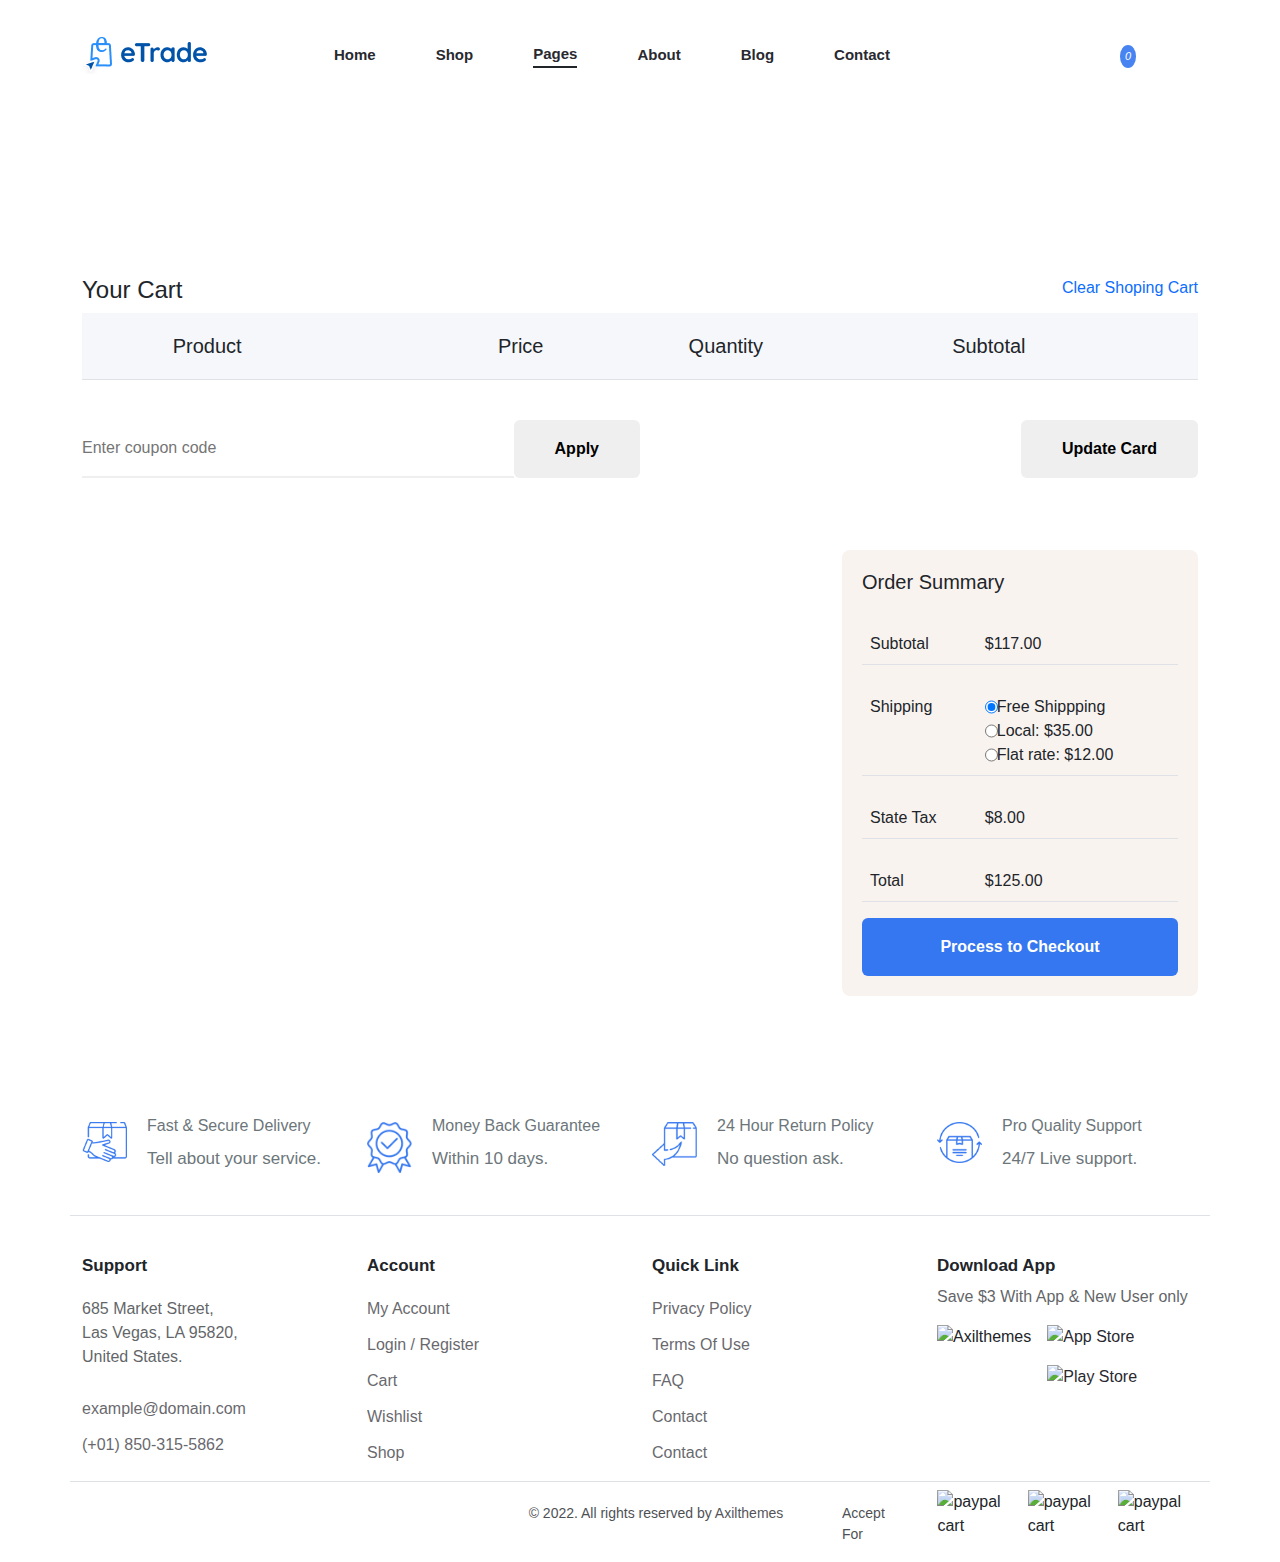
==== Basket.htm @ 4001565d "created basket page and some modyfies" ====
<!DOCTYPE html>
<html lang="en">
<head>
    <meta charset="UTF-8">
    <meta http-equiv="X-UA-Compatible" content="IE=edge">
    <meta name="viewport" content="width=device-width, initial-scale=1.0">
    <title>Basket.lion</title>
    <link rel="stylesheet" href="assets/css/bootstrap.css">

    <link href="https://cdn.jsdelivr.net/npm/bootstrap@5.2.2/dist/css/bootstrap.min.css" rel="stylesheet"
        integrity="sha384-Zenh87qX5JnK2Jl0vWa8Ck2rdkQ2Bzep5IDxbcnCeuOxjzrPF/et3URy9Bv1WTRi" crossorigin="anonymous">

    <link rel="stylesheet" type="text/css" href="//cdn.jsdelivr.net/npm/slick-carousel@1.8.1/slick/slick.css" />

    <link rel="stylesheet" type="text/css" href="//cdn.jsdelivr.net/npm/slick-carousel@1.8.1/slick/slick-theme.css" />
    <link rel="stylesheet" href="assets/css/ShopWithStyle.css">
    <link rel="stylesheet" href="assets/css/style.css">
    <link rel="stylesheet" href="assets/css/basket.css">
    <link rel="stylesheet" href="https://cdnjs.cloudflare.com/ajax/libs/font-awesome/6.2.0/css/all.min.css"
        integrity="sha512-xh6O/CkQoPOWDdYTDqeRdPCVd1SpvCA9XXcUnZS2FmJNp1coAFzvtCN9BmamE+4aHK8yyUHUSCcJHgXloTyT2A=="
        crossorigin="anonymous" referrerpolicy="no-referrer" />
</head>
<body>
    
    <header>
        <div class="top-head py-4">
            <div class="container ">
                <div class="row align-items-center">
                    <div class="col-lg-2 col-sm-3 col-6">
                        <div class="header-logo">
                            <a href="index.htm">
                                <img src="assets/image/logo.png" alt="header logo">
                            </a>
                        </div>
                    </div>
                    <div class="col-lg-8 nav-m">

                        <ul class="navmenu d-flex ">
                            <li class="menu-item">
                                <a href="index.htm">Home <i class="fa-solid fa-angle-down"></i></a>
                                <ul id="drop-menu">
                                    <li>Home - Electronics</li>
                                    <li>Home - NFT</li>
                                    <li>Home - Fashion</li>
                                    <li>Home - Jewellery</li>
                                    <li>Home - Furniture</li>
                                    <li>Home - Multipurpose</li>
                                    <li>RTL Version</li>
                                </ul>
                            </li>
                            <li class="menu-item ">
                                <a href="ShopWithStyle.htm">Shop <i class="fa-solid fa-angle-down"></i></a>
                                <ul id="drop-menu">
                                    <li><a href="ShopWithStyle.htm"> Shop With Sidebar</a></li>
                                    <li>Shop No Sidebar</li>
                                    <li>Product Variation 1</li>
                                    <li>Product Variation 2</li>
                                    <li>Product Variation 3</li>
                                    <li>Product Variation 4</li>
                                    <li>Product Variation 5</li>
                                    <li>Product Variation 6</li>
                                    <li>Product Variation 7</li>
                                </ul>
                            </li>
                            <li class="menu-item border-bottom border-dark border-2">
                                <a href="">Pages <i class="fa-solid fa-angle-down"></i></a>
                                <ul id="drop-menu">
                                    <li>Wishlist</li>
                                    <li><a href="Basket.htm">Cart</a></li>
                                    <li>Checkout</li>
                                    <li>Account</li>
                                    <li>Sign Up</li>
                                    <li>Sign In</li>
                                    <li>Landing</li>
                                    <li>Forgot Password</li>
                                    <li>Reset Password</li>
                                    <li>Privacy Policy</li>
                                    <li>Coming Soon</li>
                                    <li>404 Error</li>
                                    <li>Typography</li>
                                </ul>
                            </li>
                            <li class="menu-item">
                                <a href="">About</a>
                            </li>
                            <li class="menu-item">
                                <a href="">Blog <i class="fa-solid fa-angle-down"></i></a>
                                <ul id="drop-menu">
                                    <li>Blog List</li>
                                    <li>Blog Grid</li>
                                    <li>Standard Post</li>
                                    <li>Gallery Pos</li>
                                    <li>Video Post</li>
                                    <li>Audio Post</li>
                                    <li>Quote Post</li>
                                </ul>
                            </li>
                            <li class="menu-item">
                                <a href="Contact.htm">Contact</a>
                            </li>
                            <li></li>
                        </ul>

                    </div>
                    <div class="col-lg-2 col-6">
                        <ul class="personalize d-flex align-items-center ">
                            <li class="search-media d-none">
                                <i class="fa-solid fa-magnifying-glass"></i>
                            </li>
                           
                            <li class="heart"><a class="p1" href=""><i class="fa-regular fa-heart"></i></a></li>
                            <li class="basket"><a class="p1" href=""><i class="bask fa-solid fa-cart-shopping"><span
                                            id="count">0</span></i></a></li>
                            <li class="person"><a class="p1" href=""><i class="fa-regular fa-user"></i></a>
                            </li>
                            <li class="bars-media d-none"><i id="bars" class="fa-solid fa-bars"></i></li>

                        </ul>
                    </div>
                   
                </div>
            </div>
        </div>
    </header>
    <div id="slidebar">
   
        <div class="slide-head d-flex py-3">
            <div class="header-logo">
                <a href="index.htm">
                    <img src="assets/image/logo.png" alt="header logo">
                </a>
            </div>

            <div class="x mt-2 text-end">
                <i id="bars-exit" class="fa-regular fa-circle-xmark"></i>
            </div>
        </div>



        <div class="box d-flex justify-content-between py-3 align-items-center ">
            <a href="">Kreditler</a>
            <i class=" fa-solid fa-angle-down "></i>
        </div>
        <div class="box d-flex justify-content-between py-3 align-items-center ">
            <a href="">Kreditler</a>
            <i class=" fa-solid fa-angle-down "></i>
        </div>
        <div class="box d-flex justify-content-between py-3 align-items-center ">
            <a href="">Kreditler</a>
            <i class=" fa-solid fa-angle-down "></i>
        </div>
        <div class="box d-flex justify-content-between py-3 align-items-center ">
            <a href="">Kreditler</a>
            <i class=" fa-solid fa-angle-down "></i>
        </div>
        <div class="box d-flex justify-content-between py-3 align-items-center ">
            <a href="">Kreditler</a>
            <i class=" fa-solid fa-angle-down "></i>
        </div>
        
  
    
</div>


    <section id="reklam" class="py-4">
        <div class="container">
            <div class="row d-flex text-center">
                <div class="reklam">
                    <div>STUDENT NOW GET 10% OFF : Get Offer</div>
                    <div>STUDENT NOW GET 10% OFF : Get Offer</div>
                    <div>STUDENT NOW GET 10% OFF : Get Offer</div>
                  </div>
            </div>
        </div>
    </section>


    <section id="Your-card" class="py-5">
        <div class="container">
            <div class="row">
                <div class="main-product">
                    <div class="your-card d-flex justify-content-between">
                        <h4 class="title">Your Cart</h4>
                        <a href="#" class="cart-clear">Clear Shoping Cart</a>
                    </div>
                </div>
                <div class="col-lg-12">
                    <div class="table-responsive">
                        <table class="table">
                            <thead>
                                <tr>
                                    <th scope="col" class="remove"></th>
                                    <th scope="col" class="photo">Product</th>
                                    <th scope="col" class="title"></th>
                                    <th scope="col" class="price">Price</th>
                                    <th scope="col" class="quantity">Quantity</th>
                                    <th scope="col" class="subtotal">Subtotal</th>
                                </tr>
                            </thead>
                            <tbody id="body">
                               

                                
                            </tbody>
                        </table>
                    </div>
                    <div class="update-center d-flex py-4">
                        <div class="col-lg-6">
                            <div class="cupon d-flex justify-content-between">
                                <input placeholder="Enter coupon code" type="text">
                                <div class="cupon-btn">
                                    <button class="btn-apply">Apply</button>
                                </div>
                            </div>
                        </div>
                        <div class="col-lg-6">
                            <div class="update-card text-end">
                                <button class="btn-update">Update Card</button>
                            </div>
                        </div>
                    </div>
                    <div class="row my-5">
                        <div class="col-lg-8"></div>
                        <div class=" col-lg-4">
                            <div class="order">
                                <h5 class="title">Order Summary</h5>
                                <div class="table-main">
                                    <table class="table">
                                        <tbody>
                                            <tr class="subtotal">
                                                <td>Subtotal</td>
                                                <td>$117.00</td>
                                            </tr>
                                            <tr class="shipping">
                                                <td>Shipping</td>
                                                <td>
                                                    <div class="input-group">
                                                        <input type="radio" id="r1" checked="">
                                                        <label >Free Shippping</label>
                                                    </div>
                                                    <div class="input-group">
                                                        <input type="radio" id="r2" >
                                                        <label>Local: $35.00</label>
                                                    </div>
                                                    <div class="input-group">
                                                        <input type="radio" id="r3">
                                                        <label>Flat rate: $12.00</label>
                                                    </div>
                                                </td>
                                            </tr>
                                            <tr class="tax">
                                                <td>State Tax</td>
                                                <td>$8.00</td>
                                            </tr>
                                            <tr class="total">
                                                <td>Total</td>
                                                <td class="total-amount">$125.00</td>
                                            </tr>
                                        </tbody>
                                    </table>
                                </div>
                                <button class="btn-check1">Process to Checkout</button>
                            </div>
                        </div>
                    </div>
                </div>
            </div>
        </div>
    </section>





    <section class="service-area ">
        <div class="container">
            <div class="row border-bottom py-4">
                <div class="col-lg-3 col-10 mx-auto">
                    <div class="service-box ">
                        <div class="ic">
                            <img src="assets/image/service1.png" alt="">
                        </div>
                        <div class="content">
                            <h6 class="title">Fast &amp; Secure Delivery</h6>
                            <p>Tell about your service.</p>
                        </div>
                    </div>
                </div>
                <div class="col-lg-3 col-10 mx-auto">
                    <div class="service-box ">
                        <div class="ic">
                            <img src="assets/image/service2.png" alt="">
                        </div>
                        <div class="content">
                            <h6 class="title">Money Back Guarantee</h6>
                            <p>Within 10 days.</p>
                        </div>
                    </div>
                </div>
                <div class="col-lg-3 col-10 mx-auto">
                    <div class="service-box ">
                        <div class="ic">
                            <img src="assets/image/service3.png" alt="">
                        </div>
                        <div class="content">
                            <h6 class="title">24 Hour Return Policy</h6>
                            <p>No question ask.</p>
                        </div>
                    </div>
                </div>
                <div class="col-lg-3 col-10 mx-auto">
                    <div class="service-box ">
                        <div class="ic">
                            <img src="assets/image/service4.png" alt="">
                        </div>
                        <div class="content">
                            <h6 class="title">Pro Quality Support</h6>
                            <p>24/7 Live support.</p>
                        </div>
                    </div>
                </div>
            </div>
        </div>
    </section>

    <footer>
        <div class="top-footer pt-4">
            <div class="container border-bottom">
                <div class="row pt-3">
                    <div class="col-lg-3 col-12">
                        <div class="axil-footer-widget">
                            <h5 class="widget-title">Support</h5>
                            <div class="inner">
                                <p>685 Market Street,
                                    <br>
                                    Las Vegas, LA 95820,
                                    <br>
                                    United States.
                                </p>
                                <ul class="support-list-item">
                                    <!--padding left 0 rem ver-->
                                    <li><a href="mailto:example@domain.com"><i class="fa-regular fa-envelope-open"></i>
                                            example@domain.com</a></li>
                                    <li><a href="tel:(+01)850-315-5862"><i class="fa-solid fa-phone"></i> (+01)
                                            850-315-5862</a></li>
                                </ul>
                            </div>
                        </div>
                    </div>
                    <div class="col-lg-3 col-12">
                        <div class="axil-footer-widget">
                            <h5 class="widget-title">Account</h5>
                            <div class="inner">
                                <ul>
                                    <li><a href="my-account.html">My Account</a></li>
                                    <li><a href="sign-up.html">Login / Register</a></li>
                                    <li><a href="cart.html">Cart</a></li>
                                    <li><a href="wishlist.html">Wishlist</a></li>
                                    <li><a href="shop.html">Shop</a></li>
                                </ul>
                            </div>
                        </div>
                    </div>
                    <div class="col-lg-3 col-12">
                        <div class="axil-footer-widget">
                            <h5 class="widget-title">Quick Link</h5>
                            <div class="inner">
                                <ul>
                                    <li><a href="privacy-policy.html">Privacy Policy</a></li>
                                    <li><a href="terms-of-service.html">Terms Of Use</a></li>
                                    <li><a href="#">FAQ</a></li>
                                    <li><a href="contact.html">Contact</a></li>
                                    <li><a href="contact.html">Contact</a></li>
                                </ul>
                            </div>
                        </div>
                    </div>
                    <div class="col-lg-3 col-12">
                        <div class="axil-footer-widget">
                            <h5 class="widget-title">Download App</h5>
                            <div class="inner">
                                <span>Save $3 With App &amp; New User only</span>
                                <div class="download-btn-group d-flex">
                                    <div class="qr-code py-3">
                                        <img src="https://new.axilthemes.com/demo/template/etrade/assets/images/others/qr.png"
                                            alt="Axilthemes">
                                    </div>
                                    <div class="app-link d-flex flex-column">
                                        <a href="#">
                                            <img class="py-3"
                                                src="https://new.axilthemes.com/demo/template/etrade/assets/images/others/app-store.png"
                                                alt="App Store">
                                        </a>
                                        <a href="#">
                                            <img src="https://new.axilthemes.com/demo/template/etrade/assets/images/others/play-store.png"
                                                alt="Play Store">
                                        </a>
                                    </div>
                                </div>
                            </div>
                        </div>
                    </div>
                </div>
            </div>
        </div>
        <div class="area-copy">
            <div class="container">
                <div class="row align-items-baseline py-2">
                    <div class="col-lg-4 col-12">
                        <div class="left-copy text-center">
                            <a href="#"><i class="fab fa-facebook-f"></i></a>
                            <a href="#"><i class="fab fa-instagram"></i></a>
                            <a href="#"><i class="fab fa-twitter"></i></a>
                            <a href="#"><i class="fab fa-linkedin-in"></i></a>
                            <a href="#"><i class="fab fa-discord"></i></a>
                        </div>
                    </div>
                    <div class="col-lg-4 col-12">
                        <div class="mid-copy d-flex flex-wrap justify-content-center">
                            <ul class="quick-link">
                                <li>© 2022. All rights reserved by <a target="_blank"
                                        href="https://axilthemes.com/">Axilthemes</a></li>
                            </ul>
                        </div>
                    </div>
                    <div class="col-lg-4 col-12">
                        <div class="right-copy d-flex  justify-content-center align-items-baseline">
                            <span class="card-text">Accept For</span>
                            <ul class="payment-icons-bottom d-flex">
                                <li><img src="https://new.axilthemes.com/demo/template/etrade/assets/images/icons/cart/cart-1.png"
                                        alt="paypal cart"></li>
                                <li><img src="https://new.axilthemes.com/demo/template/etrade/assets/images/icons/cart/cart-2.png"
                                        alt="paypal cart"></li>
                                <li><img src="https://new.axilthemes.com/demo/template/etrade/assets/images/icons/cart/cart-5.png"
                                        alt="paypal cart"></li>
                            </ul>
                        </div>
                    </div>
                </div>
            </div>
        </div>
    </footer>






    <script src="https://cdnjs.cloudflare.com/ajax/libs/jquery/3.6.1/jquery.min.js"
    integrity="sha512-aVKKRRi/Q/YV+4mjoKBsE4x3H+BkegoM/em46NNlCqNTmUYADjBbeNefNxYV7giUp0VxICtqdrbqU7iVaeZNXA=="
    crossorigin="anonymous" referrerpolicy="no-referrer"></script>
<script type="text/javascript" src="//cdn.jsdelivr.net/npm/slick-carousel@1.8.1/slick/slick.min.js"></script>
<script src="https://cdn.jsdelivr.net/npm/@popperjs/core@2.11.6/dist/umd/popper.min.js"
    integrity="sha384-oBqDVmMz9ATKxIep9tiCxS/Z9fNfEXiDAYTujMAeBAsjFuCZSmKbSSUnQlmh/jp3"
    crossorigin="anonymous"></script>
<script src="https://cdn.jsdelivr.net/npm/bootstrap@5.2.2/dist/js/bootstrap.min.js"
    integrity="sha384-IDwe1+LCz02ROU9k972gdyvl+AESN10+x7tBKgc9I5HFtuNz0wWnPclzo6p9vxnk"
    crossorigin="anonymous"></script>
<script src="assets/js/app.js"></script>
<script src="/assets/js/drop.js"></script>
<script src="assets/js/basket.js"></script>
<script src="assets/js/ShopWithStyle.js"></script>
</body>
</html>
---- assets/css/ShopWithStyle.css ----
* {
  padding: 0;
  margin: 0;
  box-sizing: border-box;
  font-family: "Poppins", sans-serif;
}
* a {
  text-decoration: none;
}

header {
  position: -webkit-sticky;
  position: sticky;
  z-index: 9;
  top: 0;
  background-color: #fff;
}

@media (max-width: 576px) {
  .nav-m {
    display: none !important;
  }
  .slick-prev {
    left: 5% !important;
    z-index: 2;
  }
  .slick-next {
    left: 90% !important;
  }
  .ex-foto {
    display: none;
  }
  .single-select {
    width: 90% !important;
  }
  .filter {
    display: block !important;
  }
  .usage {
    display: none;
  }
}
header #search {
  width: 100%;
  background-color: rgba(0, 0, 0, 0);
  border: 1px solid #d4d4d4;
  border-radius: 6px;
  font-size: 14px;
  padding-left: 50px;
  color: var(--color-heading);
  font-weight: 500;
  cursor: text;
  opacity: 0.5;
  height: 40px;
  padding: 0 15px;
  line-height: normal;
  outline: none;
  padding-left: 41px;
}
header .axil-search {
  position: relative;
}
header #searchicon {
  width: auto;
  position: absolute;
  top: 10px;
  left: 15px;
  background-color: rgba(0, 0, 0, 0);
  font-size: 14px;
  color: var(--color-heading);
  z-index: 1;
  outline: none;
  cursor: pointer;
  background: var(--color-lighter);
  border: 1px solid var(--color-border);
  transition: all 0.4s ease-out 0s;
}

#reklam {
  background-image: url(https://new.axilthemes.com/demo/template/etrade/assets/images/others/campaign-bg3.png);
}
#reklam .slick-prev {
  left: 32%;
  z-index: 2;
}
#reklam .slick-next {
  left: 68%;
}
#reklam .reklam div {
  color: white;
}

#Explore {
  background-color: #F8F8F8;
}
#Explore .breadcrumb {
  display: flex;
  padding: 0;
  margin: 0 0 15px;
  list-style: none;
  align-items: center;
}
#Explore .breadcrumb a {
  font-size: 16px;
  color: rgba(141, 145, 153, 0.8705882353);
  font-weight: 500;
}
#Explore .breadcrumb .acc {
  color: #4B9CF3;
  font-weight: 500;
}
#Explore .breadcrumb .sep {
  height: 11px;
  width: 2px;
  background-color: #e5e5e5;
  margin: 0 8px;
  font-weight: 500;
}
#Explore .title {
  margin-bottom: 0;
  font-size: 40px;
  word-break: break-word;
  line-height: 1.3;
  color: #292930;
  width: -webkit-max-content;
  width: -moz-max-content;
  width: max-content;
}
#Explore .photo {
  text-align: right;
  position: relative;
  z-index: 1;
}

#Shop .select-category {
  flex-wrap: wrap;
  margin: -10px;
}
#Shop .results-filter {
  margin: 10px;
  font-size: 16px;
  color: #000;
  font-weight: 500;
}
#Shop .single-select {
  margin: 10px;
  width: 23%;
  background-position-x: 95%;
  font-size: 16px;
  padding-right: 43px;
  font-weight: 500;
  transition: 0.3s;
  border: 2px solid #dadada;
  cursor: pointer;
  border-radius: 6px;
  height: 55px;
  padding: 0 30px;
  outline: none;
}
#Shop .card {
  margin: 0 20px;
}
#Shop .card .photo {
  overflow: hidden;
  position: relative;
}
#Shop .card .photo .card-action {
  position: absolute;
  display: flex;
  align-items: center;
  transition: 0.5s;
  justify-content: center;
  bottom: 0px;
  visibility: hidden;
  opacity: 0;
  left: px;
}
#Shop .card .photo .card-action li {
  list-style: none;
}
#Shop .card .photo .card-action li .add {
  color: #fff;
  background-color: rgba(255, 34, 71, 0.808);
}
#Shop .card .photo .card-action li a {
  border: 1px solid transparent;
  border-radius: 3px;
  padding: 12px;
  background-color: white;
  margin: 0 3px;
}
#Shop .card img {
  transition: 0.5s;
  width: 100%;
  -o-object-fit: cover;
     object-fit: cover;
}
#Shop .card {
  border: none;
  transition: 0.5s;
  overflow: hidden;
  cursor: pointer;
}
#Shop .card:hover img {
  transform: scale(1.1);
}
#Shop .card:hover .card-action {
  visibility: visible;
  opacity: 1;
  bottom: 31px;
}
#Shop a {
  transition: 0.7s;
  font-weight: 600;
  font-size: 16px;
  color: rgba(41, 41, 48, 0.6549019608);
}
#Shop .badget-product {
  line-height: 1;
  background-color: #3577F0;
  padding: 6px 10px 5px;
  color: #fff;
  font-size: 12px;
  font-weight: 700;
  box-shadow: 0 8px 16px 0 rgba(53, 119, 240, 0.3);
  border-radius: 4px;
}
#Shop .label-right {
  left: auto;
  right: -10px;
  position: absolute;
  top: 24px;
}
#Shop .price {
  font-size: 20px;
}
#Shop .old-price {
  text-decoration: line-through;
  color: #d6d6d6;
  margin-left: 0;
}
#Shop .current-price {
  margin: 4px;
  color: rgba(41, 41, 48, 0.8470588235);
  font-weight: 700;
  font-size: 20px;
}
#Shop .btn:hover {
  transform: scale(1.1);
  background-color: #d4d4d4;
  border: none;
}
#Shop .products {
  padding-left: 15px;
  padding-right: 15px;
}
#Shop .sorts .sort {
  border-bottom: 1px solid #4B9CF3;
}
#Shop .sorts .sort h6 {
  font-size: 22px;
  font-weight: 500;
}
#Shop .sorts .sort i {
  cursor: pointer;
}
#Shop .sorts .sort-content li {
  margin-bottom: 10px;
  list-style: none;
  font-size: 16px;
  opacity: 0.8;
}
#Shop .sorts .sort-content li .radio {
  margin-right: 8px;
}
#Shop .sorts .sort-content .colors {
  display: flex;
  flex-wrap: wrap;
}
#Shop .sorts .sort-content .colors .color {
  margin: 0 8px 8px 0;
  height: 30px;
  width: 30px;
  line-height: 32px;
  border-radius: 50%;
}
#Shop .sorts .sort-content .colors .color a {
  display: inline-block;
  height: 16px;
  width: 16px;
  border-radius: 50%;
  background: #906145;
}
#Shop .sorts .sort-content .sizes li {
  display: inline-block;
  margin: 0 5px 10px 0;
}
#Shop .sorts .sort-content .sizes li a {
  border: 2px solid #f6f7fb;
  background: #fff;
  padding: 5px 13px;
  border-radius: 30px;
  min-width: 44px;
  min-height: 44px;
  display: flex;
  align-items: center;
  justify-content: center;
  text-transform: uppercase;
  font-weight: 500;
  font-size: var(--font-size-b2);
  color: var(--color-body);
  border-radius: 50%;
}
#Shop .sorts .sort-content .range {
  /* Functional styling;
   * These styles are required for noUiSlider to function.
   * You don't need to change these rules to apply your design.
   */
  /* Painting and performance;
   * Browsers can paint handles in their own layer.
   */
  /* Slider size and handle placement;
   */
  /* Styling;
   */
  /* Handles and cursors;
   */
  /* Disabled state;
   */
}
#Shop .sorts .sort-content .range .container {
  margin-top: 1px;
}
#Shop .sorts .sort-content .range .slider-labels {
  margin-top: 10px;
}
#Shop .sorts .sort-content .range .noUi-target, #Shop .sorts .sort-content .range .noUi-target * {
  -webkit-touch-callout: none;
  -webkit-user-select: none;
  touch-action: none;
  -ms-user-select: none;
  -moz-user-select: none;
  user-select: none;
  box-sizing: border-box;
}
#Shop .sorts .sort-content .range .noUi-target {
  position: relative;
  direction: ltr;
}
#Shop .sorts .sort-content .range .noUi-base {
  width: 100%;
  height: 100%;
  position: relative;
  z-index: 1;
  /* Fix 401 */
}
#Shop .sorts .sort-content .range .noUi-origin {
  position: absolute;
  right: 0;
  top: 0;
  left: 0;
  bottom: 0;
}
#Shop .sorts .sort-content .range .noUi-handle {
  position: relative;
  z-index: 1;
}
#Shop .sorts .sort-content .range .noUi-stacking .noUi-handle {
  /* This class is applied to the lower origin when
     its values is > 50%. */
  z-index: 10;
}
#Shop .sorts .sort-content .range .noUi-state-tap .noUi-origin {
  transition: left 0.3s, top 0.3s;
}
#Shop .sorts .sort-content .range .noUi-state-drag * {
  cursor: inherit !important;
}
#Shop .sorts .sort-content .range .noUi-base, #Shop .sorts .sort-content .range .noUi-handle {
  transform: translate3d(0, 0, 0);
}
#Shop .sorts .sort-content .range .noUi-horizontal {
  height: 4px;
}
#Shop .sorts .sort-content .range .noUi-horizontal .noUi-handle {
  width: 18px;
  height: 18px;
  border-radius: 50%;
  left: -7px;
  top: -7px;
  background-color: #345DBB;
}
#Shop .sorts .sort-content .range .noUi-background {
  background: #D6D7D9;
}
#Shop .sorts .sort-content .range .noUi-connect {
  background: #345DBB;
  transition: background 450ms;
}
#Shop .sorts .sort-content .range .noUi-origin {
  border-radius: 2px;
}
#Shop .sorts .sort-content .range .noUi-target {
  border-radius: 2px;
}
#Shop .sorts .sort-content .range .noUi-draggable {
  cursor: w-resize;
}
#Shop .sorts .sort-content .range .noUi-vertical .noUi-draggable {
  cursor: n-resize;
}
#Shop .sorts .sort-content .range .noUi-handle {
  cursor: default;
  box-sizing: content-box !important;
}
#Shop .sorts .sort-content .range .noUi-handle:active {
  border: 8px solid #345DBB;
  border: 8px solid rgba(53, 93, 187, 0.38);
  -webkit-background-clip: padding-box;
  background-clip: padding-box;
  left: -14px;
  top: -14px;
}
#Shop .sorts .sort-content .range [disabled].noUi-connect, #Shop .sorts .sort-content .range [disabled] .noUi-connect {
  background: #B8B8B8;
}
#Shop .sorts .sort-content .range [disabled].noUi-origin, #Shop .sorts .sort-content .range [disabled] .noUi-handle {
  cursor: not-allowed;
}
#Shop .sorts .btn-reset {
  margin-top: 30px;
  border-radius: 6px;
  border: 1px solid transparent;
  color: #fff;
  font-weight: 700;
  padding: 16px 115px;
  display: inline-block;
  transition: 0.5s;
}
#Shop .sorts .btn-reset:hover {
  transform: scale(1.1);
}

.etrade {
  background-image: url(https://new.axilthemes.com/demo/template/etrade/assets/images/bg/bg-image-5.jpg) !important;
}

#button2 {
  display: inline-block;
  background-color: #3577F0;
  width: 50px;
  height: 50px;
  text-align: center;
  border-radius: 4px;
  position: fixed;
  bottom: 30px;
  right: 30px;
  transition: background-color 0.3s, opacity 0.5s, visibility 0.5s;
  opacity: 0;
  visibility: hidden;
  z-index: 1000;
}

#button2::after {
  content: "\f077";
  font-family: FontAwesome;
  font-weight: normal;
  font-style: normal;
  font-size: 2em;
  line-height: 50px;
  color: #fff;
}

#button2:hover {
  cursor: pointer;
  background-color: #333;
}

#button2:active {
  background-color: #555;
}

#button2.show {
  opacity: 1;
  visibility: visible;
}/*# sourceMappingURL=ShopWithStyle.css.map */
---- assets/css/style.css ----
@charset "UTF-8";
* {
  padding: 0;
  margin: 0;
  box-sizing: border-box;
  font-family: "Poppins", sans-serif;
}
* a {
  text-decoration: none;
}

header #search {
  width: 100%;
  background-color: rgba(0, 0, 0, 0);
  border: 1px solid #d4d4d4;
  border-radius: 6px;
  font-size: 14px;
  padding-left: 50px;
  color: var(--color-heading);
  font-weight: 500;
  cursor: text;
  opacity: 0.5;
  height: 40px;
  padding: 0 15px;
  line-height: normal;
  outline: none;
  padding-left: 41px;
}
header .axil-search {
  position: relative;
}
header #searchicon {
  width: auto;
  position: absolute;
  top: 10px;
  left: 15px;
  background-color: rgba(0, 0, 0, 0);
  font-size: 14px;
  color: var(--color-heading);
  z-index: 1;
  outline: none;
  cursor: pointer;
  background: var(--color-lighter);
  border: 1px solid var(--color-border);
  transition: all 0.4s ease-out 0s;
}

.dropdown-menu {
  min-width: 6rem;
  transition: 0.5s;
}
.dropdown-menu li a {
  font-weight: 100;
  font-size: 14px;
}

.dropdown {
  background-color: #fff;
}
.dropdown a {
  border-radius: 0%;
  font-size: 14px;
  color: black;
  font-weight: bold;
  background-color: white;
  border-radius: 5px;
  border-color: #d4d4d4;
}
.dropdown a:hover {
  background-color: white;
  color: black;
  box-shadow: inset;
}

#slidebar {
  background-color: #F6F7F8;
  border-top: 1px solid black;
  position: fixed;
  width: 0%;
  height: 100%;
  top: 0px;
  right: 0;
  transition: 0.7s;
  z-index: 5;
}
#slidebar .x {
  margin-left: 4rem;
}
#slidebar .box {
  border-bottom: 1px solid black;
}
#slidebar a {
  margin-left: 1rem;
}
#slidebar i {
  margin-right: 1rem;
}

#category-slidebar {
  visibility: hidden;
  opacity: 0;
}

.active-cat-sbar {
  opacity: 1 !important;
  visibility: visible !important;
  left: 0% !important;
}

@media (max-width: 576px) {
  #category-slidebar {
    display: block !important;
    background-color: #F6F7F8;
    border-top: 1px solid black;
    position: absolute;
    width: 70%;
    height: 100%;
    top: 0px;
    left: -20%;
    visibility: hidden;
    opacity: 0;
    transition: 0.7s;
    z-index: 2;
  }
  #category-slidebar .x {
    margin-left: 4rem;
  }
  #category-slidebar .box {
    border-bottom: 1px solid black;
  }
  #category-slidebar a {
    margin-left: 1rem;
  }
  #category-slidebar i {
    margin-right: 1rem;
  }
  .sear {
    display: none;
  }
  .dropdown {
    margin: 0 3px;
  }
  .slider1 .slick-prev {
    position: absolute;
    left: 254px !important;
    top: -127px !important;
  }
  .slider1 .slick-next {
    top: -127px !important;
  }
  .slider1 {
    position: relative;
  }
  .slider1 .card-action {
    left: 40px;
  }
  .slider2 .slick-prev {
    position: absolute;
    left: 230px !important;
    top: -127px !important;
  }
  .slider2 .slick-next {
    top: -127px !important;
  }
  .slider2 {
    position: relative;
  }
  .slider2 .card2 .photo {
    margin-left: 90px;
  }
  .slider3 .slick-prev {
    position: absolute;
    left: 230px !important;
    top: -127px !important;
  }
  .slider3 .slick-next {
    top: -127px !important;
  }
  .slider2 {
    position: relative;
  }
  .poster {
    padding: 1rem 0;
  }
  .poster .main-content {
    padding: 20px 0 !important;
    margin: 0 !important;
    display: flex;
    flex-direction: column;
    text-align: center;
  }
  .poster .main-content h2 {
    font-size: 30px !important;
  }
  .poster .main-content button {
    margin: 20px 5rem !important;
  }
  .poster-photo {
    width: 100%;
  }
  .poster-photo img {
    position: unset !important;
    width: 100% !important;
  }
  .poster-photo .music-action {
    display: none !important;
  }
  #clockdiv-p {
    margin: 10px 0 !important;
    display: flex !important;
    justify-content: center !important;
  }
  #clockdiv-p span {
    width: 45px !important;
    height: 45px !important;
  }
  #clockdiv-p div {
    margin: 0 !important;
  }
  .slider4 .slick-prev {
    position: absolute;
    left: 230px !important;
    top: -80px !important;
  }
  .slider4 .slick-next {
    top: -80px !important;
  }
  .slider5 .slick-prev {
    position: absolute;
    left: 230px !important;
    top: -80px !important;
  }
  .slider5 .slick-next {
    top: -80px !important;
  }
  .slider6 .slick-prev {
    position: absolute;
    left: 230px !important;
    top: -80px !important;
  }
  .slider6 .slick-next {
    top: -80px !important;
  }
  .slider7 .slick-prev {
    position: absolute;
    left: 230px !important;
    top: -80px !important;
  }
  .slider7 .slick-next {
    top: -80px !important;
  }
}
.bot-head {
  background-color: #F7F7F7;
}

.depart {
  width: 230px;
  height: 60px;
}
.depart #depart-category {
  background-color: #3577F0;
  border: none;
  color: #fff;
  width: 100%;
  font-size: 16px;
  margin-bottom: 0;
  display: flex;
  padding: 18px 30px;
  position: relative;
}
.depart #depart-category span {
  margin-right: 15px;
}

.departnav {
  border-top: none !important;
  border: 1px solid #f3f3f3;
  width: 117.5%;
}
.departnav .departmenu {
  margin-bottom: 0rem;
  padding-right: 2rem;
}
.departnav li {
  margin-bottom: none !important;
  list-style: none;
}
.departnav a {
  padding: 13px 0;
  transition: 0.5s;
  text-decoration: none;
  display: flex;
  align-items: center;
  font-size: 14px;
  font-weight: 500;
  color: #999;
  padding: 13px 0;
  border-bottom: 1px solid #f3f3f3;
}
.departnav a .icon-menu {
  width: 20px;
  margin-right: 14px;
  position: relative;
  top: -2px;
}
.departnav a .icon-menu2 {
  width: 20px;
  margin-right: 14px;
  position: relative;
  top: -2px;
}
.departnav a img {
  width: 100%;
}
.departnav .icon-menu:after {
  content: "▽";
  font-weight: 400;
  color: black;
  font-size: 14px;
  position: absolute;
  top: 8%;
  opacity: 0.6;
  right: -155px;
  transition: 0.7s;
}
.departnav a:hover ::after {
  transform: rotate(-90deg);
}
.departnav .electronics:hover + .mega-menu {
  visibility: visible;
  opacity: 1;
  margin-top: 60px;
  z-index: 5;
}
.departnav .homedecor:hover + .mega-menu {
  visibility: visible;
  opacity: 1;
  margin-top: 120px;
  z-index: 5;
}

.product-slider {
  text-align: center;
  background-color: #f7f7f7;
  border-radius: 6px;
  padding: 45px 20px;
  overflow: hidden;
}
.product-slider .thumb-product {
  position: relative;
  margin-bottom: 35px;
  z-index: 1;
}
.product-slider .thumb-product ::after {
  content: "";
  position: absolute;
  width: 160px;
  height: 160px;
  background-color: #fff;
  border-radius: 50%;
  top: 20px;
  right: -10px;
  z-index: -1;
}
.product-slider .thumb-product a {
  text-decoration: none;
  color: var(--color-heading);
  outline: none;
}
.product-slider .thumb-product a img {
  border: 0;
  max-width: 100%;
  vertical-align: middle;
  height: auto;
}
.product-slider h6 {
  font-size: 16px;
  overflow: hidden;
  margin-bottom: 8px;
  text-overflow: ellipsis;
}
.product-slider h6 a {
  outline: none;
  text-decoration: none;
  color: #777777;
}
.product-slider span {
  font-weight: 700;
  font-size: 20px;
  color: var(--color-heading);
}

.navmenu {
  display: flex;
  align-items: center;
  flex-wrap: wrap;
}
.navmenu li {
  list-style: none;
  border-bottom: #292930;
  z-index: 1;
}
.navmenu a {
  font-size: 15px;
  text-decoration: none;
  color: #292930;
  font-weight: bold;
  position: relative;
}
.navmenu a i {
  opacity: 0.7;
}
.navmenu a::before {
  content: "";
  position: absolute;
  background-color: black;
  bottom: -3px;
  left: 0;
  height: 2px;
  width: 0%;
  transition: 0.7s;
}
.navmenu a:hover::before {
  width: 100%;
}
.navmenu .menu-item {
  margin: 0 30px;
  margin-top: 18px;
  position: relative !important;
  cursor: pointer;
}
.navmenu .menu-item #drop-menu {
  position: absolute !important;
  display: flex;
  flex-direction: column;
  align-items: flex-start;
  left: -10px;
  width: 180px;
  background-color: #ffffff;
  visibility: hidden;
  opacity: 0;
  transition: 0.5s;
  top: 0px;
  padding: 10px;
  border-radius: 10px;
}
.navmenu .menu-item #drop-menu li {
  margin-top: 8px;
}

@media (max-width: 576px) {
  .nav-m {
    display: none;
  }
  .departnav {
    display: none;
  }
  .bot-head {
    display: flex;
  }
  #depart-category {
    border-radius: 10px;
    width: 170px !important;
  }
  .depart {
    width: 50px;
  }
  .main-slider {
    margin: 0 !important;
    padding: 0 !important;
    margin-top: 20px !important;
  }
  .search-media {
    display: block !important;
  }
  .bars-media {
    display: block !important;
  }
  .personalize {
    justify-content: end;
  }
  .personalize li {
    margin: 0 !important;
    margin: 0 8px !important;
    margin-top: 18px !important;
  }
}
.menu-item:hover #drop-menu {
  visibility: visible;
  opacity: 1;
  top: 30px;
}

.personalize li {
  list-style: none;
  margin-top: 18px;
  margin-left: 29px;
}
.personalize li .p1 {
  position: relative;
  font-size: 18px;
  z-index: 1;
}
.personalize li .p1 .bask {
  position: relative;
}
.personalize li .p1 #count {
  position: absolute;
  background-color: #3577F0;
  color: white;
  padding: 3px 5px;
  border-radius: 100%;
  top: -10px;
  right: -14px;
  font-size: 11px;
  font-weight: lighter;
}
.personalize li .p1 i {
  color: #292930;
  opacity: 0.9;
}
.personalize li .p1::after {
  content: "";
  height: 43px;
  width: 43px;
  background-color: rgba(255, 121, 143, 0.822);
  transform: scale(0);
  border-radius: 50%;
  position: absolute;
  top: -13px;
  left: -13px;
  z-index: -1;
  transition: 0.5s;
}
.personalize li .p1:hover::after {
  transform: scale(1.1);
}

#person-menu {
  position: absolute;
  top: 121px;
  right: 68px;
  background-color: aliceblue;
  width: 200px;
  display: block;
}
#person-menu li {
  justify-items: flex-start;
}

.etrade {
  padding: 100px 107px 85px;
  border-radius: 6px;
  background-image: url(..//image/bg-image-12.jpg);
  background-repeat: no-repeat;
  background-size: cover;
  background-position: center;
}
@media only screen and (max-width: 576px) {
  .etrade {
    padding: 20px;
  }
}
.etrade .etrade-content h2 {
  line-height: 1.3;
  font-size: 36px;
  font-weight: 700;
}
.etrade .title-highlighter {
  font-size: 15px;
  line-height: 1.3;
  display: flex;
  align-items: center;
  margin-bottom: 10px;
  color: #fff;
}
.etrade .title-highlighter i {
  background-color: #3577F0;
  color: #fff;
  border-radius: 50%;
  padding: 5px 6px 6px 6px;
  margin-right: 5px;
}
.etrade .newsletter-form {
  display: flex;
  align-items: center;
  flex-wrap: wrap;
}
.etrade .newsletter-inner {
  position: relative;
}
.etrade .newsletter-inner input {
  padding-left: 66px;
  font-size: 16px;
  font-weight: 400;
  height: auto;
  line-height: 60px;
  background: #fff;
  box-shadow: none;
  padding: 0 30px;
  outline: none;
  border: 1px solid transparent;
  border-radius: 10px;
  padding-left: 4rem;
}
.etrade .newsletter-inner::before {
  content: "";
  position: absolute;
  left: 20px;
  background: url(..//image/send-mail.png);
  z-index: 2;
  top: 20px;
  width: 25px;
  height: 25px;
}
.etrade .axil-btn {
  width: auto;
  border-radius: 6px !important;
  background-color: #292930;
  color: white;
  padding: 16px 38px 17px;
  font-weight: 600;
  margin: 2rem;
  transition: 0.7s;
}
@media only screen and (max-width: 576px) {
  .etrade .axil-btn {
    margin: 0;
    margin-top: 20px;
  }
}
.etrade .axil-btn:hover {
  transform: scale(1.1);
}

.service-box {
  display: flex;
  border: none;
  padding: 0;
  text-align: left;
  background-color: rgba(0, 0, 0, 0);
}
.service-box .ic {
  margin-right: 20px;
  margin-bottom: 0;
  max-width: 45px;
  margin-top: 6px;
}
.service-box .ic img {
  max-height: 60px;
  width: 100%;
}

footer li {
  list-style: none;
}
footer a {
  text-decoration: none;
  color: #292930;
}
footer .top-footer .axil-footer-widget h5 {
  font-size: 17px;
  font-weight: bold;
}
footer .top-footer .axil-footer-widget .inner ul li a {
  position: relative;
}
footer .top-footer .axil-footer-widget .inner ul li a::before {
  content: "";
  position: absolute;
  background-color: black;
  bottom: -3px;
  left: 0;
  height: 2px;
  width: 0%;
  transition: 0.7s;
}
footer .top-footer .axil-footer-widget .inner ul li a:hover {
  color: black;
}
footer .top-footer .axil-footer-widget .inner ul li a:hover::before {
  font-weight: bold;
  width: 100%;
}
footer .top-footer .axil-footer-widget .inner p,
footer .top-footer .axil-footer-widget .inner li,
footer .top-footer .axil-footer-widget .inner span {
  list-style: none;
  opacity: 0.7;
  padding-top: 12px;
}
footer .top-footer .axil-footer-widget .inner ul {
  padding-left: 0rem;
}
footer .top-footer .axil-footer-widget .inner .download-btn-group .app-link {
  padding-left: 1rem;
}
footer .area-copy .left-copy {
  padding: 10px 0;
}
footer .area-copy .left-copy a i {
  opacity: 0.7;
  margin-left: 10px;
  font-size: 16px;
  transition: 0.5s;
  padding: 10px;
}
footer .area-copy .left-copy a i:hover {
  background-color: rgb(255, 31, 68);
  color: #fff;
  border-radius: 50%;
}
footer .area-copy .mid-copy .quick-link li {
  opacity: 0.8;
  font-size: 14px;
}
footer .area-copy .right-copy .card-text {
  opacity: 0.8;
  font-size: 14px;
}
footer .area-copy .right-copy .payment-icons-bottom li {
  padding: 0 10px;
}

.slider1 .slick-prev {
  top: -52px;
  color: #B0B1B3;
  left: 1157px;
  background-color: #c4c5c7;
  width: 50px;
  height: 50px;
}
.slider1 .slick-next {
  position: absolute;
  top: -52px;
  color: black;
  background-color: #c4c5c7;
  width: 50px;
  height: 50px;
  right: 35px;
  z-index: 1;
}
.slider1 .card {
  margin: 0 20px;
}
.slider1 .card .photo {
  overflow: hidden;
  position: relative;
}
.slider1 .card .photo .card-action {
  position: absolute;
  display: flex;
  align-items: center;
  transition: 0.5s;
  justify-content: center;
  bottom: 0px;
  visibility: hidden;
  opacity: 0;
  left: px;
}
.slider1 .card .photo .card-action li {
  list-style: none;
}
.slider1 .card .photo .card-action li .add {
  color: #fff;
  background-color: rgba(255, 34, 71, 0.808);
}
.slider1 .card .photo .card-action li a {
  border: 1px solid transparent;
  border-radius: 3px;
  padding: 12px;
  background-color: white;
  margin: 0 3px;
}
.slider1 .card img {
  transition: 0.5s;
  width: 100%;
  -o-object-fit: cover;
     object-fit: cover;
}
.slider1 .card {
  border: none;
  transition: 0.5s;
  overflow: hidden;
}
.slider1 .card:hover img {
  transform: scale(1.1);
}
.slider1 .card:hover .card-action {
  visibility: visible;
  opacity: 1;
  bottom: 31px;
}
.slider1 a {
  transition: 0.7s;
  font-weight: 600;
  font-size: 16px;
  color: rgba(41, 41, 48, 0.6549019608);
}
.slider1 .badget-product {
  line-height: 1;
  background-color: #3577F0;
  padding: 6px 10px 5px;
  color: #fff;
  font-size: 12px;
  font-weight: 700;
  box-shadow: 0 8px 16px 0 rgba(53, 119, 240, 0.3);
  border-radius: 4px;
}
.slider1 .label-right {
  left: auto;
  right: -10px;
  position: absolute;
  top: 24px;
}
.slider1 .price {
  font-size: 20px;
}
.slider1 .old-price {
  text-decoration: line-through;
  color: #d6d6d6;
  margin-left: 0;
}
.slider1 .current-price {
  margin: 4px;
  color: rgba(41, 41, 48, 0.8470588235);
  font-weight: 700;
  font-size: 20px;
}

#clockdiv {
  font-family: GalaxieCondensedMedium, Arial, sans-serif;
  color: white;
  display: flex;
  font-weight: 100;
  align-items: center;
  text-align: center;
  font-size: 10px;
}

#clockdiv > div {
  display: inline-block;
  margin-right: 10px;
}

#clockdiv div > span {
  display: flex;
  justify-content: center;
  align-items: center;
  border-radius: 3px;
  width: 45px;
  height: 45px;
  background: #F6F7FB;
  border-radius: 50%;
  color: black;
  font-size: 12px;
  font-weight: 600;
}

.dot {
  font-weight: bold;
  font-size: 20px;
  color: black;
}

.burn {
  color: #8C71DB;
}
.burn i {
  background-color: #8C71DB;
  color: #F6F7FB;
  padding: 8px 10px;
  border-radius: 50%;
}

.slider2-main .main-content h2 {
  margin-top: 10px;
  font-weight: bold;
}
.slider2-main .main-content span {
  color: #FF497C;
}
.slider2-main .main-content span i {
  color: #fff;
  background-color: #FF497C;
  border-radius: 50%;
  padding: 8px;
}
.slider2-main .slider2 .card2 {
  margin: 10px 10px;
  transition: 0.3s;
  padding-top: 20px;
  border: none;
  box-shadow: 0 0 5px rgba(0, 0, 0, 0.1);
  cursor: pointer;
}
.slider2-main .slider2 .card2 .photo {
  z-index: 1;
  padding-left: 50px;
}
.slider2-main .slider2 .card2 .photo img {
  overflow: hidden;
  width: -webkit-max-content;
  width: -moz-max-content;
  width: max-content;
}
.slider2-main .slider2 .card2 .card-body {
  padding: 20px 0;
  text-align: center;
}
.slider2-main .slider2 .card2 .card-body h6 {
  margin: 0 0;
}
.slider2-main .slick-prev {
  top: -52px;
  color: #B0B1B3;
  left: 1157px;
  background-color: #c4c5c7;
  width: 50px;
  height: 50px;
}
.slider2-main .slick-next {
  position: absolute;
  top: -52px;
  color: black;
  background-color: #c4c5c7;
  width: 50px;
  height: 50px;
  right: 35px;
  z-index: 1;
}
.slider2-main .card2:hover {
  transform: scale(1.1);
}

.slider3-main .main-content h2 {
  margin-top: 10px;
  font-weight: bold;
}
.slider3-main .main-content span {
  color: #8C71DB;
}
.slider3-main .main-content span i {
  color: #fff;
  background-color: #8C71DB;
  border-radius: 50%;
  padding: 8px;
}
.slider3-main .slider3 .slick-prev {
  top: -52px;
  color: #B0B1B3;
  left: 1157px;
  background-color: #c4c5c7;
  width: 50px;
  height: 50px;
}
.slider3-main .slider3 .slick-next {
  position: absolute;
  top: -52px;
  color: black;
  background-color: #c4c5c7;
  width: 50px;
  height: 50px;
  right: 35px;
  z-index: 1;
}
.slider3-main .slider3 .card {
  cursor: pointer;
  margin: 0 20px;
}
.slider3-main .slider3 .card .photo {
  overflow: hidden;
  position: relative;
}
.slider3-main .slider3 .card .photo .card-action {
  position: absolute;
  display: flex;
  align-items: center;
  transition: 0.5s;
  justify-content: center;
  bottom: 0px;
  visibility: hidden;
  opacity: 0;
  left: px;
}
.slider3-main .slider3 .card .photo .card-action li {
  list-style: none;
}
.slider3-main .slider3 .card .photo .card-action li .add {
  color: #fff;
  background-color: rgba(255, 34, 71, 0.808);
}
.slider3-main .slider3 .card .photo .card-action li a {
  border: 1px solid transparent;
  border-radius: 3px;
  padding: 12px;
  background-color: white;
  margin: 0 3px;
}
.slider3-main .slider3 .card img {
  transition: 0.5s;
  width: 100%;
  -o-object-fit: cover;
     object-fit: cover;
}
.slider3-main .slider3 .card {
  border: none;
  transition: 0.5s;
  overflow: hidden;
}
.slider3-main .slider3 .card:hover img {
  transform: scale(1.1);
}
.slider3-main .slider3 .card:hover .card-action {
  visibility: visible;
  opacity: 1;
  bottom: 31px;
}
.slider3-main .slider3 a {
  transition: 0.7s;
  font-weight: 600;
  font-size: 16px;
  color: rgba(41, 41, 48, 0.6549019608);
}
.slider3-main .slider3 .badget-product {
  line-height: 1;
  background-color: #3577F0;
  padding: 6px 10px 5px;
  color: #fff;
  font-size: 12px;
  font-weight: 700;
  box-shadow: 0 8px 16px 0 rgba(53, 119, 240, 0.3);
  border-radius: 4px;
}
.slider3-main .slider3 .label-right {
  left: auto;
  right: -10px;
  position: absolute;
  top: 24px;
}
.slider3-main .slider3 .price {
  font-size: 20px;
}
.slider3-main .slider3 .old-price {
  text-decoration: line-through;
  color: #d6d6d6;
  margin-left: 0;
}
.slider3-main .slider3 .current-price {
  margin: 4px;
  color: rgba(41, 41, 48, 0.8470588235);
  font-weight: 700;
  font-size: 20px;
}

.poster {
  background-color: #F6F7FB;
  padding-top: 50px;
}
.poster button {
  padding: 15px 30px;
  background-color: #3577F0;
  margin-top: 40px;
}
.poster .main-content {
  margin: 80px;
}
.poster .main-content h2 {
  font-size: 48px;
}
.poster .music-action {
  display: block;
  position: absolute;
  top: 48%;
  left: 45%;
  width: 100px;
  height: 100px;
  transform: rotate(-95deg);
}
.poster .music-action .item-music {
  display: block;
  width: 100%;
  height: 100%;
  position: absolute;
  bottom: 0;
  left: 0;
  border-color: #e76458;
  border-style: solid;
  border-width: 1px 4px 0 0;
  border-radius: 0 100% 0 0;
  opacity: 0;
  -webkit-animation: signalanimation 2s infinite;
          animation: signalanimation 2s infinite;
}
.poster .music-action .circ1 {
  -webkit-animation-delay: 800ms;
          animation-delay: 800ms;
}
.poster .music-action .circ2 {
  width: 80px;
  height: 80px;
  -webkit-animation-delay: 600ms;
          animation-delay: 600ms;
  width: 100%;
  height: 100%;
}
.poster .music-action .circ3 {
  width: 60px;
  height: 60px;
  -webkit-animation-delay: 400ms;
          animation-delay: 400ms;
  width: 100%;
  height: 100%;
}
.poster .music-action .circ4 {
  width: 40px;
  height: 40px;
  -webkit-animation-delay: 200ms;
          animation-delay: 200ms;
  width: 100%;
  height: 100%;
}
.poster .music-action .circ5 {
  width: 20px;
  height: 20px;
  -webkit-animation-delay: 0ms;
          animation-delay: 0ms;
  width: 100%;
  height: 100%;
}
.poster .main-content h2 {
  margin-top: 10px;
  font-weight: bold;
}
.poster .main-content span {
  color: #FF497C;
}
.poster .main-content span i {
  color: #fff;
  background-color: #FF497C;
  border-radius: 50%;
  padding: 8px;
}
.poster #clockdiv-p {
  font-family: GalaxieCondensedMedium, Arial, sans-serif;
  color: white;
  display: flex;
  font-weight: 100;
  align-items: center;
  text-align: center;
  font-size: 10px;
}
.poster #clockdiv-p > div {
  display: inline-block;
  margin-right: 10px;
}
.poster #clockdiv-p div > span {
  display: flex;
  justify-content: center;
  align-items: center;
  border-radius: 3px;
  width: 80px;
  height: 80px;
  background: #ffffff;
  border-radius: 50%;
  color: black;
  font-size: 25px;
  font-weight: 600;
}
.poster .poster-photo {
  position: relative;
}
.poster .poster-photo img {
  position: absolute;
  top: -97px;
  right: -186px;
}

.slider4-main .main-content h2 {
  margin-top: 10px;
  font-weight: bold;
}
.slider4-main .main-content span {
  color: #8C71DB;
}
.slider4-main .main-content span i {
  color: #fff;
  background-color: #8C71DB;
  border-radius: 50%;
  padding: 8px;
}
.slider4-main .slider4 .slick-prev {
  top: -52px;
  color: #B0B1B3;
  left: 1157px;
  background-color: #c4c5c7;
  width: 50px;
  height: 50px;
}
.slider4-main .slider4 .slick-next {
  position: absolute;
  top: -52px;
  color: black;
  background-color: #c4c5c7;
  width: 50px;
  height: 50px;
  right: 35px;
  z-index: 1;
}
.slider4-main .slider4 .card {
  cursor: pointer;
  margin: 0 20px;
}
.slider4-main .slider4 .card .photo {
  overflow: hidden;
  position: relative;
}
.slider4-main .slider4 .card .photo .foto2 {
  position: absolute;
  top: 0;
  left: 0;
  opacity: 0;
  visibility: hidden;
}
.slider4-main .slider4 .card .photo .card-action {
  position: absolute;
  display: flex;
  align-items: center;
  transition: 0.5s;
  justify-content: center;
  bottom: 0px;
  visibility: hidden;
  opacity: 0;
  left: px;
}
.slider4-main .slider4 .card .photo .card-action li {
  list-style: none;
}
.slider4-main .slider4 .card .photo .card-action li .add {
  color: #fff;
  background-color: rgba(255, 34, 71, 0.808);
}
.slider4-main .slider4 .card .photo .card-action li a {
  border: 1px solid transparent;
  border-radius: 3px;
  padding: 12px;
  background-color: white;
  margin: 0 3px;
}
.slider4-main .slider4 .card img {
  transition: 0.5s;
  width: 100%;
  -o-object-fit: cover;
     object-fit: cover;
}
.slider4-main .slider4 .card {
  border: none;
  transition: 0.5s;
  overflow: hidden;
}
.slider4-main .slider4 .card:hover img {
  transform: scale(1.1);
}
.slider4-main .slider4 .card:hover .foto2 {
  opacity: 1;
  visibility: visible;
}
.slider4-main .slider4 .card:hover .card-action {
  visibility: visible;
  opacity: 1;
  bottom: 31px;
}
.slider4-main .slider4 a {
  transition: 0.7s;
  font-weight: 600;
  font-size: 16px;
  color: rgba(41, 41, 48, 0.6549019608);
}
.slider4-main .slider4 .badget-product {
  line-height: 1;
  background-color: #3577F0;
  padding: 6px 10px 5px;
  color: #fff;
  font-size: 12px;
  font-weight: 700;
  box-shadow: 0 8px 16px 0 rgba(53, 119, 240, 0.3);
  border-radius: 4px;
}
.slider4-main .slider4 .label-right {
  left: auto;
  right: -10px;
  position: absolute;
  top: 24px;
}
.slider4-main .slider4 .price {
  font-size: 20px;
}
.slider4-main .slider4 .old-price {
  text-decoration: line-through;
  color: #d6d6d6;
  margin-left: 0;
}
.slider4-main .slider4 .current-price {
  margin: 4px;
  color: rgba(41, 41, 48, 0.8470588235);
  font-weight: 700;
  font-size: 20px;
}

.slider5-main .main-content {
  margin-bottom: 10px;
}
.slider5-main .main-content h2 {
  margin-top: 10px;
  font-weight: bold;
}
.slider5-main .main-content span {
  color: #8C71DB;
}
.slider5-main .main-content span i {
  color: #fff;
  background-color: #8C71DB;
  border-radius: 50%;
  padding: 8px;
}
.slider5-main .slider5 .slick-prev {
  top: -52px;
  color: #B0B1B3;
  left: 1157px;
  background-color: #c4c5c7;
  width: 50px;
  height: 50px;
}
.slider5-main .slider5 .slick-next {
  position: absolute;
  top: -52px;
  color: black;
  background-color: #c4c5c7;
  width: 50px;
  height: 50px;
  right: 35px;
  z-index: 1;
}
.slider5-main .slider5 .card {
  cursor: pointer;
  margin: 0 20px;
}
.slider5-main .slider5 .card .photo {
  overflow: hidden;
  position: relative;
}
.slider5-main .slider5 .card .photo .foto2 {
  position: absolute;
  top: 0;
  left: 0;
  opacity: 0;
  visibility: hidden;
}
.slider5-main .slider5 .card .photo .card-action {
  position: absolute;
  display: flex;
  align-items: center;
  transition: 0.5s;
  justify-content: center;
  bottom: 0px;
  visibility: hidden;
  opacity: 0;
  left: px;
}
.slider5-main .slider5 .card .photo .card-action li {
  list-style: none;
}
.slider5-main .slider5 .card .photo .card-action li .add {
  color: #fff;
  background-color: rgba(255, 34, 71, 0.808);
}
.slider5-main .slider5 .card .photo .card-action li a {
  border: 1px solid transparent;
  border-radius: 3px;
  padding: 12px;
  background-color: white;
  margin: 0 3px;
}
.slider5-main .slider5 .card img {
  transition: 0.5s;
  width: 100%;
  -o-object-fit: cover;
     object-fit: cover;
}
.slider5-main .slider5 .card {
  border: none;
  transition: 0.5s;
  overflow: hidden;
}
.slider5-main .slider5 .card:hover img {
  transform: scale(1.1);
}
.slider5-main .slider5 .card:hover .foto2 {
  opacity: 1;
  visibility: visible;
}
.slider5-main .slider5 .card:hover .card-action {
  visibility: visible;
  opacity: 1;
  bottom: 31px;
}
.slider5-main .slider5 a {
  transition: 0.7s;
  font-weight: 600;
  font-size: 16px;
  color: rgba(41, 41, 48, 0.6549019608);
}
.slider5-main .slider5 .badget-product {
  line-height: 1;
  background-color: #3577F0;
  padding: 6px 10px 5px;
  color: #fff;
  font-size: 12px;
  font-weight: 700;
  box-shadow: 0 8px 16px 0 rgba(53, 119, 240, 0.3);
  border-radius: 4px;
}
.slider5-main .slider5 .label-right {
  left: auto;
  right: -10px;
  position: absolute;
  top: 24px;
}
.slider5-main .slider5 .price {
  font-size: 20px;
}
.slider5-main .slider5 .old-price {
  text-decoration: line-through;
  color: #d6d6d6;
  margin-left: 0;
}
.slider5-main .slider5 .current-price {
  margin: 4px;
  color: rgba(41, 41, 48, 0.8470588235);
  font-weight: 700;
  font-size: 20px;
}

#slid-6 {
  background-color: #F9F3F0;
}

.slider6-main .main-content {
  margin-bottom: 10px;
}
.slider6-main .main-content h2 {
  margin-top: 10px;
  font-weight: bold;
}
.slider6-main .main-content span {
  color: #8C71DB;
}
.slider6-main .main-content span i {
  color: #fff;
  background-color: #8C71DB;
  border-radius: 50%;
  padding: 8px;
}
.slider6-main .card {
  border: none;
  transition: 0.5s;
  overflow: hidden;
  margin: 0 6px;
}
.slider6-main .card-body {
  background-color: #F9F3F0;
  margin-top: 10px;
}
.slider6-main .text {
  border: 1px solid transparent;
  border-radius: 30px;
  padding: 40px;
}
.slider6-main .slick-prev {
  top: -52px;
  color: #B0B1B3;
  left: 1157px;
  background-color: #c4c5c7;
  width: 50px;
  height: 50px;
}
.slider6-main .slick-next {
  position: absolute;
  top: -52px;
  color: black;
  background-color: #c4c5c7;
  width: 50px;
  height: 50px;
  right: 35px;
  z-index: 1;
}

.slider7-main .slick-prev {
  top: -52px;
  color: #B0B1B3;
  left: 1157px;
  background-color: #c4c5c7;
  width: 50px;
  height: 50px;
}
.slider7-main .slick-next {
  position: absolute;
  top: -52px;
  color: black;
  background-color: #c4c5c7;
  width: 50px;
  height: 50px;
  right: 35px;
  z-index: 1;
}
.slider7-main .main-content {
  margin-bottom: 10px;
}
.slider7-main .main-content h2 {
  margin-top: 10px;
  font-weight: bold;
}
.slider7-main .main-content span {
  color: #8C71DB;
}
.slider7-main .main-content span i {
  color: #fff;
  background-color: #8C71DB;
  border-radius: 50%;
  padding: 8px;
}
.slider7-main .card {
  cursor: pointer;
  margin: 0 20px;
}
.slider7-main .card .card-action {
  display: flex;
  align-items: center;
  transition: 0.5s;
  justify-content: center;
  padding-left: 0;
}
.slider7-main .card .card-action li {
  list-style: none;
}
.slider7-main .card .card-action li .add {
  color: #fff;
  background-color: rgba(255, 34, 71, 0.808);
  padding: 12px 10px;
}
.slider7-main .card .card-action li a {
  border: 1px solid transparent;
  border-radius: 3px;
  padding: 12px;
  background-color: white;
}
.slider7-main .card .photo {
  overflow: hidden;
  position: relative;
  border-radius: 50%;
}
.slider7-main .card img {
  transition: 0.5s;
  width: 100%;
  -o-object-fit: cover;
     object-fit: cover;
}
.slider7-main .card {
  border: none;
  transition: 0.5s;
  overflow: hidden;
}
.slider7-main .card:hover img {
  transform: scale(1.1);
}
.slider7-main a {
  transition: 0.7s;
  font-weight: 600;
  font-size: 16px;
  color: rgba(41, 41, 48, 0.6549019608);
}
.slider7-main .badget-product {
  line-height: 1;
  background-color: #3577F0;
  padding: 6px 10px 5px;
  color: #fff;
  font-size: 12px;
  font-weight: 700;
  box-shadow: 0 8px 16px 0 rgba(53, 119, 240, 0.3);
  border-radius: 4px;
}
.slider7-main .label-right {
  left: auto;
  right: -10px;
  position: absolute;
  top: 24px;
}
.slider7-main .price {
  font-size: 20px;
}
.slider7-main .old-price {
  text-decoration: line-through;
  color: #d6d6d6;
  margin-left: 0;
}
.slider7-main .current-price {
  margin: 4px;
  color: rgba(41, 41, 48, 0.8470588235);
  font-weight: 700;
  font-size: 20px;
}

.c2, .c3 {
  visibility: hidden;
  opacity: 0;
}

.departmenu {
  position: relative;
}

.mega-menu {
  position: absolute;
  transition: 0.5s;
  display: flex;
  justify-content: space-between;
  background-color: white;
  height: 550px;
  border-radius: 5px;
  width: 990px;
  top: 0px;
  left: 230px;
  z-index: 5;
}
.mega-menu .mega-right {
  padding-left: 25px;
  margin: 30px;
  width: -webkit-max-content;
  width: -moz-max-content;
  width: max-content;
  height: -webkit-max-content;
  height: -moz-max-content;
  height: max-content;
  border-left: 1px solid #d4d4d4;
}
.mega-menu .mega-right h3 {
  color: #212529;
  font-size: 16px;
  margin-bottom: 11px;
}
.mega-menu .mega-right .rm-top {
  display: flex;
  flex-direction: column;
  align-items: flex-end;
  overflow: hidden;
}
.mega-menu .mega-right .rm-top img {
  width: -webkit-max-content;
  width: -moz-max-content;
  width: max-content;
  margin-bottom: 10px;
  transition: 0.5s;
}
.mega-menu .mega-right .rm-top img:hover {
  transform: scale(1.1);
}
.mega-menu .mega-right .rm-bottom {
  transition: 0.5s;
}
.mega-menu .mega-right .rm-bottom a {
  text-align: center;
  background-color: #3478F0;
  margin-top: 16px;
  color: white;
  display: block;
  border-radius: 6px;
  font-size: 16px;
  line-height: 1.6;
  font-weight: 700;
  display: inline-block;
  padding: 15px 88px;
  z-index: 1;
  text-decoration: none;
}
.mega-menu .mega-right .rm-bottom:hover {
  transform: scale(1.07);
}
.mega-menu .mega-left {
  display: flex;
  justify-content: space-between;
  width: 50%;
  padding: 30px;
}
.mega-menu .mega-left .box-m {
  display: flex;
  flex-direction: column;
}
.mega-menu .mega-left .box-m a {
  font-size: 14px;
  font-weight: 500;
  color: #777777;
  text-decoration: none;
  padding: 10px 0;
}
.mega-menu .mega-left .box-m a:hover {
  color: #3478F0;
}
.mega-menu .mega-left .box-m h3 {
  font-size: 16px;
  color: black;
  margin-bottom: 12px;
}
.mega-menu .mega-left .box-m .m-top {
  display: flex;
  flex-direction: column;
}
.mega-menu .mega-left .box-m .m-bottom {
  display: flex;
  flex-direction: column;
}

.main-slider {
  margin: 40px 55px;
  z-index: -2;
}
.main-slider img {
  width: 100%;
}

#button {
  display: inline-block;
  background-color: #3577F0;
  width: 50px;
  height: 50px;
  text-align: center;
  border-radius: 4px;
  position: fixed;
  bottom: 30px;
  right: 30px;
  transition: background-color 0.3s, opacity 0.5s, visibility 0.5s;
  opacity: 0;
  visibility: hidden;
  z-index: 1000;
}

#button::after {
  content: "\f077";
  font-family: FontAwesome;
  font-weight: normal;
  font-style: normal;
  font-size: 2em;
  line-height: 50px;
  color: #fff;
}

#button:hover {
  cursor: pointer;
  background-color: #333;
}

#button:active {
  background-color: #555;
}

#button.show {
  opacity: 1;
  visibility: visible;
}

/* Styles for the content section */
.content {
  width: 77% !important;
  font-family: "Merriweather", serif;
  font-size: 17px;
  color: #6c767a;
  line-height: 1.9;
}

@media (min-width: 500px) {
  .content {
    width: 43%;
  }
  #button {
    margin: 30px;
  }
}
.content h1 {
  margin-bottom: -10px;
  color: #03a9f4;
  line-height: 1.5;
}

.content h3 {
  font-style: italic;
  color: #96a2a7;
}/*# sourceMappingURL=style.css.map */
---- assets/css/basket.css ----
header {
  position: -webkit-sticky;
  position: sticky;
  z-index: 9;
  top: 0;
  background-color: #fff;
}

#Your-card .table thead {
  background-color: #F6F7FB;
}
#Your-card .table thead tr .title {
  padding: 18px 15px !important;
}
#Your-card .table thead tr th {
  font-size: 20px;
  padding: 18px 15px;
  font-weight: 500;
}
#Your-card .table tbody {
  align-items: center;
}
#Your-card .table tbody i {
  cursor: pointer;
}
#Your-card .table tbody td {
  padding-top: 30px;
}
#Your-card .table tbody .photo {
  padding: 0 !important;
}
#Your-card .table tbody .photo img {
  border-radius: 10px;
  height: 80px;
  width: 80px;
  -o-object-fit: cover;
     object-fit: cover;
}
#Your-card .table tbody .quantity-input {
  width: 28px;
  text-align: center;
  border: 1px solid black;
  height: 32px;
  border-radius: 50%;
  min-width: 35px;
  background-color: rgba(243, 243, 243, 0.738);
  font-size: 20px;
  font-weight: 500;
}
#Your-card .cupon input {
  width: 100%;
  padding: 0;
  border-bottom: 2px solid #efefef !important;
  border: none;
  outline: none;
  border-radius: 0;
}
#Your-card .btn-apply {
  border-radius: 6px;
  border: 1px solid transparent;
  color: black;
  font-weight: 700;
  padding: 16px 40px;
  display: inline-block;
  transition: 0.5s;
}
#Your-card .btn-apply:hover {
  transform: scale(1.1);
  background-color: #3577F0;
  color: white;
}
#Your-card .btn-update {
  border-radius: 6px;
  border: 1px solid transparent;
  color: black;
  font-weight: 700;
  padding: 16px 40px;
  display: inline-block;
  transition: 0.5s;
}
#Your-card .btn-update:hover {
  transform: scale(1.1);
  background-color: #3577F0;
  color: white;
}
#Your-card .btn-check1 {
  width: 100%;
  border-radius: 6px;
  border: 1px solid transparent;
  color: black;
  font-weight: 700;
  padding: 16px 40px;
  display: inline-block;
  color: white;
  transition: 0.5s;
  background-color: #3577F0;
}
#Your-card .btn-check1:hover {
  transform: scale(1.1);
}
#Your-card .order {
  background-color: #F9F3F0;
  padding: 20px;
  border-radius: 8px;
}/*# sourceMappingURL=basket.css.map */
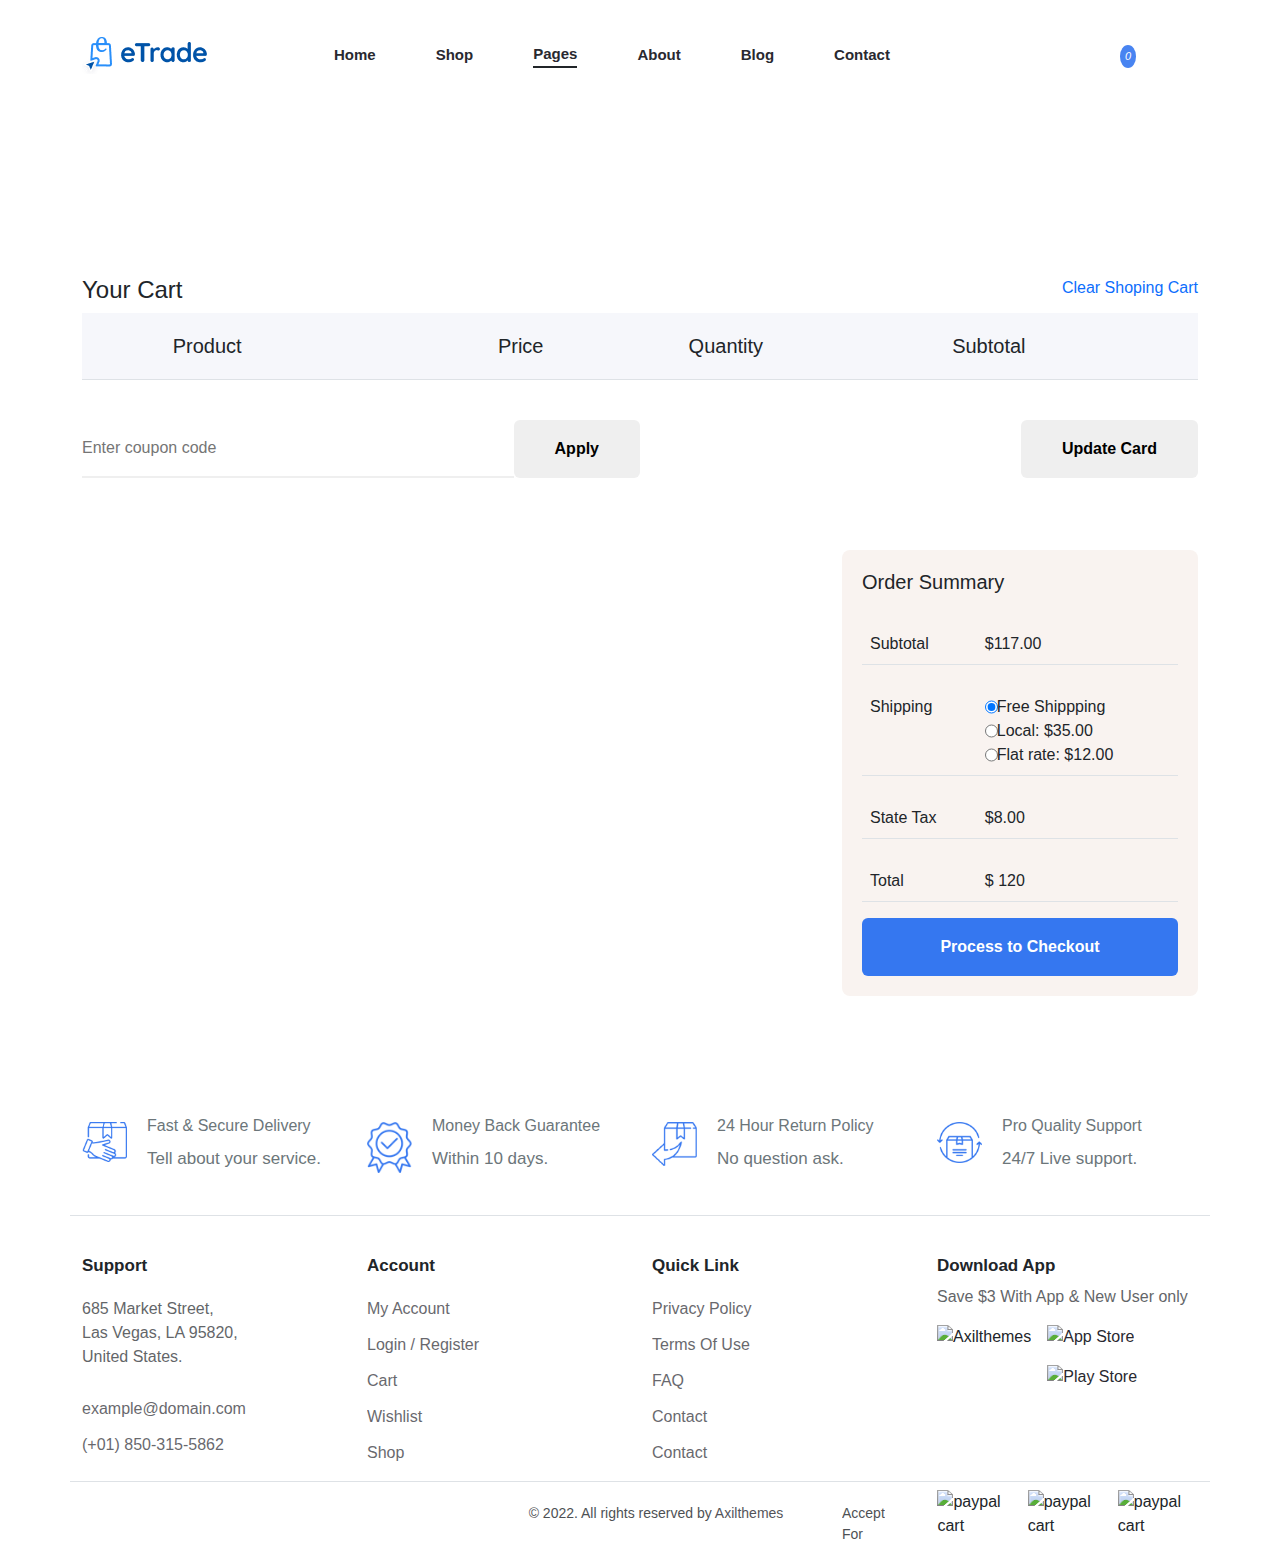
==== commit 786a8bba: "modified some problems" ====
--- a/Basket.htm
+++ b/Basket.htm
@@ -53,7 +53,7 @@
                                 <ul id="drop-menu">
                                     <li><a href="ShopWithStyle.htm"> Shop With Sidebar</a></li>
                                     <li>Shop No Sidebar</li>
-                                    <li>Product Variation 1</li>
+                                    <li><a href="Product.htm">Product Variation 1</a></li>
                                     <li>Product Variation 2</li>
                                     <li>Product Variation 3</li>
                                     <li>Product Variation 4</li>
@@ -70,7 +70,7 @@
                                     <li>Checkout</li>
                                     <li>Account</li>
                                     <li>Sign Up</li>
-                                    <li>Sign In</li>
+                                    <li><a href="Login.htm">Sign In</a></li>
                                     <li>Landing</li>
                                     <li>Forgot Password</li>
                                     <li>Reset Password</li>
@@ -114,7 +114,7 @@
                             <li class="person"><a class="p1" href=""><i class="fa-regular fa-user"></i></a>
                             </li>
                             <li class="bars-media d-none"><i id="bars" class="fa-solid fa-bars"></i></li>
-
+                            
                         </ul>
                     </div>
                    
@@ -196,7 +196,7 @@
                                     <th scope="col" class="title"></th>
                                     <th scope="col" class="price">Price</th>
                                     <th scope="col" class="quantity">Quantity</th>
-                                    <th scope="col" class="subtotal">Subtotal</th>
+                                    <th scope="col">Subtotal</th>
                                 </tr>
                             </thead>
                             <tbody id="body">
@@ -229,9 +229,9 @@
                                 <div class="table-main">
                                     <table class="table">
                                         <tbody>
-                                            <tr class="subtotal">
+                                            <tr>
                                                 <td>Subtotal</td>
-                                                <td>$117.00</td>
+                                                <td id="Total">$117.00</td>
                                             </tr>
                                             <tr class="shipping">
                                                 <td>Shipping</td>
@@ -256,7 +256,10 @@
                                             </tr>
                                             <tr class="total">
                                                 <td>Total</td>
-                                                <td class="total-amount">$125.00</td>
+                                                <td class="total-amount">
+                                                    <span>$</span>
+                                                    <span>120</span>
+                                                </td>
                                             </tr>
                                         </tbody>
                                     </table>
--- a/assets/css/ShopWithStyle.css
+++ b/assets/css/ShopWithStyle.css
@@ -296,19 +296,17 @@
   margin: 0 5px 10px 0;
 }
 #Shop .sorts .sort-content .sizes li a {
+  background: #fff;
   border: 2px solid #f6f7fb;
-  background: #fff;
   padding: 5px 13px;
+  min-width: 44px;
   border-radius: 30px;
-  min-width: 44px;
   min-height: 44px;
+  align-items: center;
   display: flex;
-  align-items: center;
   justify-content: center;
+  font-weight: 500;
   text-transform: uppercase;
-  font-weight: 500;
-  font-size: var(--font-size-b2);
-  color: var(--color-body);
   border-radius: 50%;
 }
 #Shop .sorts .sort-content .range {
--- a/assets/css/style.css
+++ b/assets/css/style.css
@@ -549,6 +549,44 @@
   justify-items: flex-start;
 }
 
+.quick {
+  position: absolute;
+  z-index: 2;
+  padding: 0 20px !important;
+  width: 203px;
+}
+.quick ul span {
+  font-size: 13px;
+  opacity: 0.8;
+}
+.quick li {
+  list-style: none;
+  border-bottom: 1px solid rgba(41, 41, 48, 0.1098039216);
+  padding-top: 10px !important;
+}
+.quick .reg {
+  font-size: 10px;
+  padding-bottom: 15px;
+}
+
+.btn-login {
+  border-radius: 6px;
+  border: 1px solid transparent;
+  color: black;
+  padding: 10px 0;
+  font-weight: 700;
+  background-color: #3577F0;
+  display: inline-block;
+  transition: 0.5s;
+  width: 100%;
+}
+.btn-login a {
+  color: white;
+}
+.btn-login:hover {
+  transform: scale(1.1);
+}
+
 .etrade {
   padding: 100px 107px 85px;
   border-radius: 6px;
--- a/assets/css/basket.css
+++ b/assets/css/basket.css
@@ -37,15 +37,24 @@
      object-fit: cover;
 }
 #Your-card .table tbody .quantity-input {
-  width: 28px;
+  width: 43px;
   text-align: center;
   border: 1px solid black;
-  height: 32px;
+  height: 39px;
   border-radius: 50%;
   min-width: 35px;
+  border: none;
   background-color: rgba(243, 243, 243, 0.738);
   font-size: 20px;
   font-weight: 500;
+}
+#Your-card .quant i {
+  padding: 15px;
+  text-align: center;
+  border: none;
+  background-color: #F6F7FB;
+  border-radius: 50%;
+  cursor: pointer;
 }
 #Your-card .cupon input {
   width: 100%;
